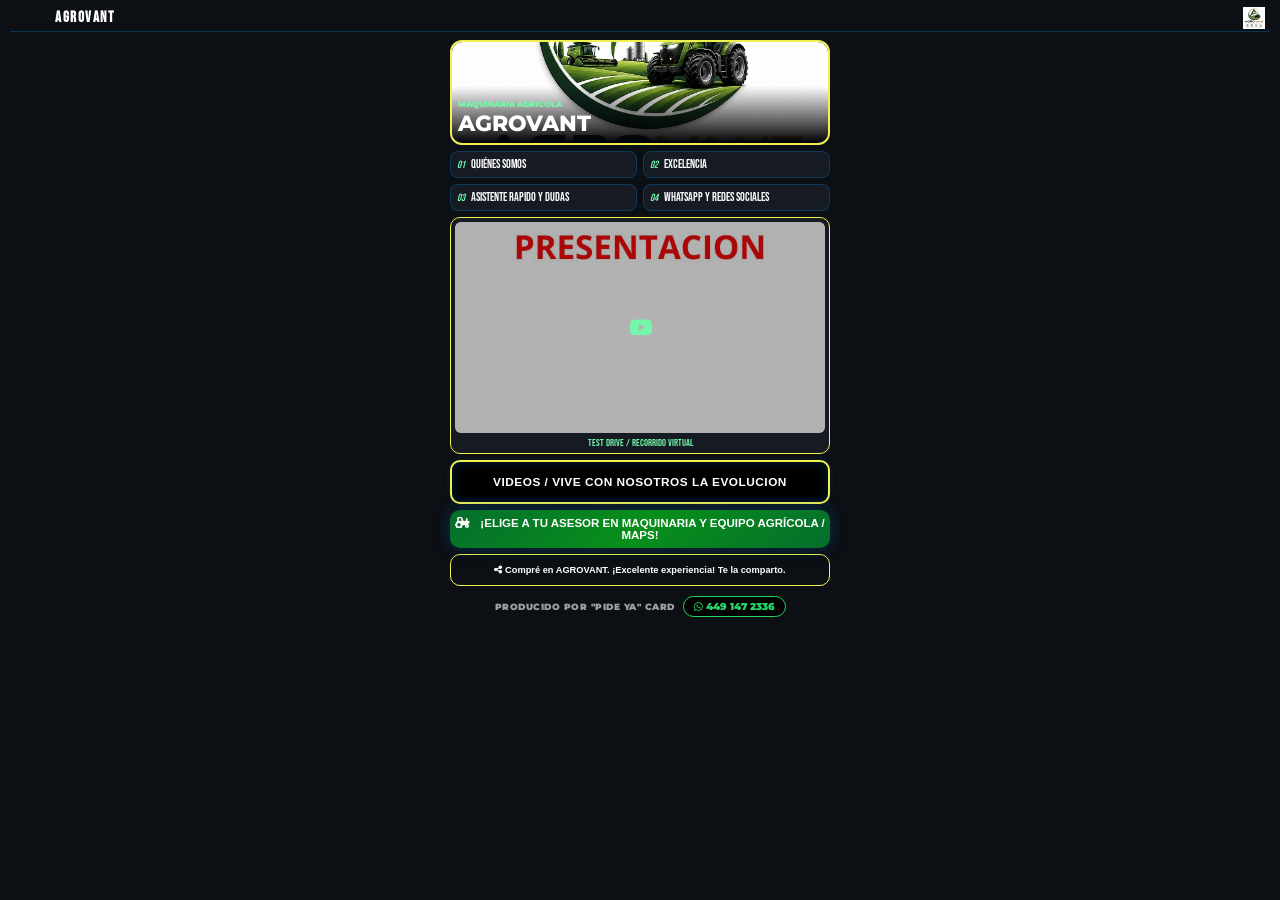
==== index.html @ 940082a9 "Add files via upload" ====
<!DOCTYPE html>
<html lang="es">
<head>
    <meta charset="utf-8" />
    <meta name="viewport" content="width=device-width,initial-scale=1,maximum-scale=1,user-scalable=0" />
    <link rel="icon" href="data:,">
    
    <!-- CONFIGURACIÓN DE OPEN GRAPH (OG SHARE) MEJORADA -->
    <meta property="og:type" content="website" />
    <meta property="og:url" content="https://demo-maquinaria.pideya.contact/" />
    <meta property="og:title" content="AGROVANT … potencia implacable para tu Produccion." />
    <meta property="og:description" content="Explora la experiencia AGROVANT. Potencia, durabilidad y tecnología para maquinaria pesada y excavadoras." />
    
    <!-- Ruta absoluta apuntando a la nueva imagen y dominio de Cloudflare -->
    <meta property="og:image" content="https://demo-maquinaria.pideya.contact/og_maquinaria.jpg" />
    <meta property="og:image:secure_url" content="https://demo-maquinaria.pideya.contact/og_maquinaria.jpg" />
    <meta property="og:image:type" content="image/jpeg" />
    <meta property="og:image:width" content="1200" />
    <meta property="og:image:height" content="630" />

    <title>AGROVANT | CONECTA CARD</title>
    
    <link rel="stylesheet" href="style.css" />
    <link rel="stylesheet" href="https://cdnjs.cloudflare.com/ajax/libs/font-awesome/6.4.2/css/all.min.css">
    <link href="https://fonts.googleapis.com/css2?family=Montserrat:wght@400;600;800;900&family=Bebas+Neue&family=Playfair+Display:ital,wght@0,700;1,700&display=swap" rel="stylesheet">
</head>
<body>
    
    <section id="portada-hub" class="main-hub">
        <header class="magazine-header">
            <div class="header-title-container">
                <h1 class="agency-name">AGROVANT</h1>
                <div class="download-track-container">
                    </div>
            </div>
            <img src="assets/brand/logo.png" alt="Logo BMW" class="agency-logo">
        </header>

        <div class="mosaic-grid">
            <div class="mosaic-item hero-block" onclick="openProfileZoom()">
                <img id="profile-pic-img" src="assets/hero/main-photo.jpg" alt="POWER CONSTRUCTION">
                <div class="hero-overlay">
                    <span class="edition-label">MAQUINARIA AGRICOLA</span>
                    <h2 class="hero-title">AGROVANT</h2>
                </div>
            </div>

            <div class="mosaic-item menu-block">
                <div class="magazine-menu-grid">
                    <button class="mag-btn" onclick="showAppContent('cat1')">
                        <span class="num">01</span> QUIÉNES SOMOS
                    </button>
                    <button class="mag-btn" onclick="showAppContent('cat2')">
                        <span class="num">02</span> EXCELENCIA
                    </button>
                    <button class="mag-btn" onclick="showAppContent('cat3')">
                        <span class="num">03</span> ASISTENTE RAPIDO Y DUDAS
                    </button>
                    <button class="mag-btn" onclick="showAppContent('cat4')">
                        <span class="num">04</span> WHATSAPP Y REDES SOCIALES
                    </button>
                </div>
            </div>

            <div class="mosaic-item video-block" onclick="openYouTubeVideo()">
                <div class="video-preview" id="yt-iframe-container">
                    <img src="assets/hero/video-thumb.jpg" alt="BMW Test Drive" id="yt-thumb-img">
                    <div class="yt-play-mini" id="yt-play-icon"><i class="fab fa-youtube"></i></div>
                </div>
                <span class="block-label">TEST DRIVE / RECORRIDO VIRTUAL</span>
            </div>

            <!-- BLOQUE DE EVOLUCIÓN COMPLETAMENTE REUBICADO ABAJO DEL VIDEO -->
            <div class="mosaic-item custom-actions-block">
                <button class="btn-custom-action btn-recommended-businesses" onclick="openBrandModal('modal-negocios')">
                    VIDEOS / VIVE CON NOSOTROS LA EVOLUCION
                </button>
            </div>

            <div class="mosaic-item lead-block">
                <button type="button" onclick="abrirCuestionario()" class="btn-shiny-gold shine-effect">
                    <i class="fas fa-tractor" style="margin-right: 8px;"></i> ¡ELIGE A TU ASESOR EN MAQUINARIA Y EQUIPO AGRÍCOLA / MAPS!
                </button>
            </div>

            <!-- MENÚ DE CONTACTO - SE GENERA DINÁMICAMENTE POR SCRIPT -->
            <div id="miMenuContacto" class="menu-oculto" onclick="cerrarMenu()">
                <div class="menu-contenido" onclick="event.stopPropagation()">
                    <div class="bloque-mapa-guia" style="text-align: center; padding: 5px 0 15px 0; width: 100%;">
                        <h3 style="font-size: 0.95rem; font-weight: bold; color: #fff; text-transform: uppercase; margin-bottom: 4px; font-family: 'Montserrat', sans-serif;">Contacta a tu Asesor Digital</h3>
                        <p style="font-size: 0.7rem; color: rgba(255,255,255,0.7); margin-bottom: 12px; font-family: 'Montserrat', sans-serif; padding: 0 10px;">Elige al asesor de tu preferencia para recibir atención inmediata / Da clic a su nombre.</p>
                        
                        <!-- CÓMO LLEGAR DIRECTO -->
                        <a id="boton-como-llegar-principal" 
                           href="https://maps.app.goo.gl/DhjuGyGnGQF74pzT9" 
                           target="_blank" 
                           class="btn-menu maps-btn" 
                           style="display: flex; align-items: center; justify-content: center; gap: 10px; width: 100%; padding: 12px; font-weight: bold; background-color: #f80101; color: white; border-radius: 8px; text-decoration: none; font-family: 'Montserrat', sans-serif; font-size: 0.85rem; box-shadow: 0 4px 12px rgba(0,0,0,0.3); border: 1px solid var(--brand-accent);"
                           onclick="playClick()">
                             <i class="fas fa-location-arrow"></i> CÓMO LLEGAR 
                        </a>
                    </div>

                    <!-- Contenedor inyectado por JS -->
                    <div id="contenedor-sucursales"></div>
                    
                    <!-- BOTÓN DE CIERRE FIJO -->
                    <button onclick="cerrarMenu()" class="btn-cerrar">Cerrar</button>
                </div>
            </div>

            <div class="mosaic-item share-block">
                <button class="btn-magazine-share" onclick="shareExperienceRobust()">
                    <i class="fas fa-share-alt"></i> Compré en AGROVANT. ¡Excelente experiencia! Te la comparto.
                </button>
            </div>
            
            <div class="mosaic-item custom-actions-block">
                <div class="credits-altpro-compact">
                    <span class="produced-by">PRODUCIDO POR "PIDE YA" CARD</span>
                    <a href="https://wa.me/524491472336" target="_blank" class="altpro-link">
                        <i class="fab fa-whatsapp"></i> 449 147 2336
                    </a>
                </div>
            </div>
        </div>
    </section>

    <div id="modal-negocios" class="overlay-modal brand-custom-modal" style="display: none;" onclick="closeBrandModal('modal-negocios')">
        <button class="btn-close-circular" onclick="closeBrandModal('modal-negocios')">×</button>
        <div class="network-scroll-box" onclick="event.stopPropagation()">
            <h3 class="network-modal-title"><i class="fas fa-tractor"></i> VIVE LA EVOLUCIÓN EN LA TECNIFICACIÓN AGRÍCOLA</h3>
            <p class="network-modal-subtitle">Descubre lo que nos hace diferentes</p>
            <div class="network-buttons-grid">
                <button class="btn-network-link" onclick="openNetworkCard('https://www.youtube.com/shorts/FwbBtcUpGAY')"><i class="fas fa-car-side"></i> EL PODER QUE TU MERECES</button>
                <button class="btn-network-link" onclick="openNetworkCard('https://www.youtube.com/shorts/fc2bsTRMNHc')"><i class="fas fa-charging-station"></i> TECNOLOGÍA E INNOVACIÓN</button>
                <button class="btn-network-link" onclick="openNetworkCard('https://www.youtube.com/shorts/JU0436u47wg')"><i class="fas fa-tags"></i> ESTE ES TU MOMENTO</button>
                <button class="btn-network-link" onclick="openNetworkCard('https://www.youtube.com/shorts/9zBeY1Ztyjo')"><i class="fas fa-wrench"></i> TODO LO QUE NECESITAS</button>
            </div>
        </div>
    </div>

    <main id="dynamic-content-layer" class="content-overlay" style="display: none;">
        <button class="btn-close-circular" onclick="closeAppContent()">×</button>
        <section class="tab-pane" id="cat1-pane" style="display: none;"><div id="grid-cat1" class="carousel-zigzag-grid"></div></section>
        <section class="tab-pane" id="cat2-pane" style="display: none;"><div id="grid-cat2" class="carousel-zigzag-grid"></div></section>
        
        <!-- APARTADO DE PREGUNTAS FRECUENTES (ADAPTADO A AGENCIA DE MAQUINARIA AGRÍCOLA) -->
        <section class="tab-pane" id="cat3-pane" style="display: none; padding: 20px; color: #fff; font-family: 'Montserrat', sans-serif;">
            <h2 class="pane-title" style="text-align: center; margin-bottom: 25px; font-weight: bold; letter-spacing: 1.5px;">PREGUNTAS FRECUENTES</h2>
            <div style="display: flex; flex-direction: column; gap: 15px; max-width: 600px; margin: 0 auto;">
                
                <div style="background: rgba(255,255,255,0.08); padding: 15px; border-radius: 8px; border-left: 4px solid var(--brand-accent, #c5a059);">
                    <h4 style="margin: 0 0 5px 0; font-size: 0.95rem; color: #fff; font-weight: 600;">¿Qué incluye la adquisición de maquinaria o implemento agrícola?</h4>
                    <p style="margin: 0; font-size: 0.8rem; color: rgba(255,255,255,0.8); line-height: 1.4;">Cada equipo incluye garantía en motor y transmisión, kit de filtros inicial, primera revisión técnica en parcela sin costo y manuales de operación especializados.</p>
                </div>

                <div style="background: rgba(255,255,255,0.08); padding: 15px; border-radius: 8px; border-left: 4px solid var(--brand-accent, #c5a059);">
                    <h4 style="margin: 0 0 5px 0; font-size: 0.95rem; color: #fff; font-weight: 600;">¿Dónde se realizan las entregas de los tractores y equipos?</h4>
                    <p style="margin: 0; font-size: 0.8rem; color: rgba(255,255,255,0.8); line-height: 1.4;">Las entregas se coordinan directamente en nuestro patio de distribución o mediante transporte especializado en su rancho o predio agrícola. Las coordenadas se confirman vía WhatsApp.</p>
                </div>

                <div style="background: rgba(255,255,255,0.08); padding: 15px; border-radius: 8px; border-left: 4px solid var(--brand-accent, #c5a059);">
                    <h4 style="margin: 0 0 5px 0; font-size: 0.95rem; color: #fff; font-weight: 600;">¿Cuál es la política de cancelación o devolución de apartado?</h4>
                    <p style="margin: 0; font-size: 0.8rem; color: rgba(255,255,255,0.8); line-height: 1.4;">Ofrecemos reembolso total del depósito de apartado si el plan de crédito agrícola no es autorizado o si se solicita la anulación con 48 horas de anticipación.</p>
                </div>

                <div style="background: rgba(255,255,255,0.08); padding: 15px; border-radius: 8px; border-left: 4px solid var(--brand-accent, #c5a059);">
                    <h4 style="margin: 0 0 5px 0; font-size: 0.95rem; color: #fff; font-weight: 600;">¿Cómo puedo apartar o financiar mi maquinaria agrícola?</h4>
                    <p style="margin: 0; font-size: 0.8rem; color: rgba(255,255,255,0.8); line-height: 1.4;">Puede asegurar su equipo con un depósito inicial mediante transferencia bancaria y liquidar o activar su esquema de crédito refaccionario o arrendamiento al momento de la entrega.</p>
                </div>

                <div style="background: rgba(255,255,255,0.08); padding: 15px; border-radius: 8px; border-left: 4px solid var(--brand-accent, #c5a059);">
                    <h4 style="margin: 0 0 5px 0; font-size: 0.95rem; color: #fff; font-weight: 600;">¿Cuentan con demostraciones físicas o revisión de equipos?</h4>
                    <p style="margin: 0; font-size: 0.8rem; color: rgba(255,255,255,0.8); line-height: 1.4;">¡Afirmativo! Agendamos citas personalizadas para inspección físico-mecánica y demostración de operación en campo con nuestros asesores especializados en el sector agro.</p>
                </div>

            </div>
        </section>

        <section class="tab-pane" id="cat4-pane" style="display: none;"> ....
            <h2 class="pane-title">CONTACTO</h2>
            <div class="contact-panel-robust">
                <p class="address-tag"><i class="fas fa-building"></i> ¡Síguenos en nuestras redes y canales oficiales!</p>
                <div class="social-vertical-stack">
                    <a id="link-whatsapp-direct" href="https://wa.me/5214491472336?text=Hi,%20I'm%20interested%20in%20booking%20a%20tour%20with%20Maya%20Blue%20Sailing." target="_blank" class="stack-btn" style="background-color: #25d366; color: #fff;"><i class="fab fa-whatsapp"></i> CHATEA POR WHATSAPP</a>
                    <a id="link-web-chirey" href="https://images.unsplash.com/photo-1460925895917-afdab827c52f?auto=format&fit=crop&w=1200&q=80" target="_blank" class="stack-btn fb-color" style="background-color: #002d62;"><i class="fas fa-globe"></i> SITIO WEB OFICIAL</a>
                    <a id="link-fb-chirey" href="https://www.facebook.com/?locale=es_LA" target="_blank" class="stack-btn fb-color"><i class="fab fa-facebook"></i> FACEBOOK OFICIAL</a>
                    <a id="link-ig-chirey" href="https://www.instagram.com/my_sing_studio/" target="_blank" class="stack-btn" style="background: linear-gradient(45deg, #f09433 0%, #e6683c 25%, #dc2743 50%, #cc2366 75%, #bc1888 100%); color: #fff;"><i class="fab fa-instagram"></i> INSTAGRAM</a>
                </div>
                <div class="qr-reubicado-container">
                    <h4 class="qr-section-heading">ESCANEA EL CÓDIGO QR</h4>
                    <img src="assets/hero/qr.png" alt="QR Local" class="qr-embedded-img">
                    <a href="assets/hero/qr.png" download="qr.png" class="btn-download-qr-integrated" onclick="playClickSound()">
                        <i class="fas fa-cloud-download-alt"></i> COMPARTIR QR
                    </a>
                </div>
            </div>
        </section>
    </main>

    <div id="lightbox" class="overlay-modal" style="display: none;" onclick="closeLightbox()">
        <button class="btn-close-circular" onclick="closeLightbox()">×</button>
        <div class="zoom-premium-content" onclick="event.stopPropagation()">
            <button class="btn-nav-lightbox btn-prev" onclick="changeLightboxImage(-1)"><i class="fas fa-chevron-left"></i></button>
            <div class="zoom-image-wrapper">
                <img id="lightbox-image" src="" alt="Zoom">
                <img src="assets/brand/logo.png" class="mini-logo-zoom-overlay">
            </div>
            <button class="btn-nav-lightbox btn-next" onclick="changeLightboxImage(1)"><i class="fas fa-chevron-right"></i></button>
        </div>
    </div>

    <div id="text-zoom-modal" class="overlay-modal" style="display: none;" onclick="closeTextZoom()">
        <div class="text-zoom-card" onclick="event.stopPropagation()">
            <button class="btn-close-circular" style="top:-20px; right:-20px;" onclick="closeTextZoom()">×</button>
            <div class="card-branding-header" style="display: flex; align-items: center;">
                <img src="assets/brand/logo.png" class="card-logo" style="width: 40px; margin-right: 10px;">
                <h3 id="text-zoom-title"></h3>
            </div>
            <hr class="gold-divider" style="border: 0; border-top: 1px solid var(--brand-accent); margin: 15px 0;">
            <div id="text-zoom-content" style="white-space: pre-line;"></div>
        </div>
    </div>

    <audio id="spot-intro" src="assets/sounds/spot-intro.mp3" preload="auto" loop></audio>
    <audio id="sndFxClick" src="assets/sounds/clic.mp3"></audio>
    
    <div id="video-lightbox-overlay" class="overlay-modal" style="display:none;" onclick="closeVideoLightbox()">
        <button class="btn-close-circular" onclick="closeVideoLightbox()">×</button>
        <div class="zoom-premium-content" onclick="event.stopPropagation()">
            <div class="zoom-image-wrapper" style="width: 90%; max-width: 600px;">
                <iframe id="video-lightbox-frame" style="width: 100%; aspect-ratio: 16/9; border: 3px solid var(--brand-accent); border-radius: 10px;" src="" allowfullscreen></iframe>
            </div>
        </div>
    </div>

    <script src="script.js"></script>
    <!-- MODAL DEL CUESTIONARIO INTELIGENTE (POTENCIA EXTERNA + CONTROL INTERNO) -->
<div id="cuestionario-modal" class="overlay-modal" style="display: none;" onclick="// Bloqueado click afuera para obligar a responder">
    <div class="cuestionario-card" onclick="event.stopPropagation()">
        
        <!-- Encabezado de Bienvenida -->
        <div id="cuestionario-header">
            <div class="card-branding-header" style="display: flex; align-items: center;">
                <img src="assets/brand/logo.png" class="card-logo" style="width: 40px; margin-right: 10px;">
                <h3 style="color: var(--brand-accent, #f80101); margin: 0; font-size: 1.2rem;">Asistente Personalizado</h3>
            </div>
            <p class="cuestionario-bienvenida">¡Bienvenido/a! Permítenos ayudarte a encontrar al especialista ideal para ti. Solo te tomará unos segundos responder unas breves preguntas.</p>
            <div class="progress-bar-container">
                <div id="cuestionario-progress" class="progress-bar" style="width: 10%;"></div>
            </div>
            <hr class="gold-divider" style="border: 0; border-top: 1px solid var(--brand-accent, #f80101); margin: 15px 0;">
        </div>

        <!-- Pasos Dinámicos del Cuestionario -->
        <div id="cuestionario-body">
            
            <!-- PASO 1: Datos Básicos -->
            <div class="cuestionario-paso" id="paso-1">
                <h4>PASO 1. Datos básicos del prospecto</h4>
                <p class="paso-desc">Estos datos permiten dar seguimiento oportuno.</p>
                <div class="form-group">
                    <label>Nombre completo *</label>
                    <input type="text" id="q-nombre" placeholder="Ej. Juan Pérez" required>
                </div>
                <div class="form-group">
                    <label>WhatsApp *</label>
                    <input type="tel" id="q-whatsapp" placeholder="Ej. 4491234567" required>
                </div>
                <div class="form-group">
                    <label>Correo electrónico (opcional)</label>
                    <input type="email" id="q-correo" placeholder="Ej. juan@correo.com">
                </div>
                <div class="form-group">
                    <label>¿Cómo prefieres que te contactemos?</label>
                    <div class="opciones-vertical">
                        <button type="button" class="btn-opcion-q" onclick="guardarDatoPaso(1, 'contacto', 'WhatsApp')">WhatsApp</button>
                        <button type="button" class="btn-opcion-q" onclick="guardarDatoPaso(1, 'contacto', 'Llamada')">Llamada</button>
                        <button type="button" class="btn-opcion-q" onclick="guardarDatoPaso(1, 'contacto', 'Correo')">Correo</button>
                    </div>
                </div>
            </div>

            <!-- PASO 2: Maquinaria o Equipo Agrícola de Interés -->
<div class="cuestionario-paso" id="paso-2" style="display:none;">
    <h4>PASO 2. ¿Qué tipo de maquinaria o implemento agrícola te interesa?</h4>
    <p class="paso-desc">Informa al asesor sobre el tipo de tractor, equipo o implemento requerido para tu campo.</p>
    <div class="opciones-grid">
        <button type="button" class="btn-opcion-q" onclick="guardarDatoPaso(2, 'modelo', 'Tractor Agrícola (Mediano / Alta Potencia)')">Tractor Agrícola</button>
        <button type="button" class="btn-opcion-q" onclick="guardarDatoPaso(2, 'modelo', 'Cosechadora / Trilladora')">Cosechadora / Trilladora</button>
        <button type="button" class="btn-opcion-q" onclick="guardarDatoPaso(2, 'modelo', 'Implemento de Preparación (Arado / Rastra / Subsoleador)')">Implemento de Preparación</button>
        <button type="button" class="btn-opcion-q" onclick="guardarDatoPaso(2, 'modelo', 'Sembradora / Fertilizadora')">Sembradora / Fertilizadora</button>
        <button type="button" class="btn-opcion-q" onclick="guardarDatoPaso(2, 'modelo', 'Aspersora / Equipo de Protección')">Aspersora / Protección de Cultivos</button>
        <button type="button" class="btn-opcion-q" onclick="guardarDatoPaso(2, 'modelo', 'Remolque / Tolva / Otro Implemento')">Remolque / Tolva / Otro</button>
    </div>
    <!-- Botones de navegación integrados -->
    <div class="cuestionario-footer" style="margin-top: 20px; display: flex; justify-content: space-between;">
        <button type="button" class="btn-q-nav" onclick="cambiarPasoCuestionario(-1)">Anterior</button>
        <button type="button" class="btn-q-nav" onclick="cambiarPasoCuestionario(1)">Siguiente</button>
    </div>
</div>

            <!-- PASO 3: Tipo de Aplicación o Labores en el Campo -->
<div class="cuestionario-paso" id="paso-3" style="display:none;">
    <h4>PASO 3. ¿Qué tipo de aplicación o labores principales realizarás en tu predio?</h4>
    <p class="paso-desc">Perfilado inicial de la operación y exigencia de trabajo en el terreno agrícola.</p>
    <div class="opciones-grid">
        <button type="button" class="btn-opcion-q" onclick="guardarDatoPaso(3, 'tipo', 'Preparación de Suelo / Barbecho / Rastra')">Preparación de Suelo</button>
        <button type="button" class="btn-opcion-q" onclick="guardarDatoPaso(3, 'tipo', 'Siembra de Alta Precisión y Fertilización')">Siembra y Fertilización</button>
        <button type="button" class="btn-opcion-q" onclick="guardarDatoPaso(3, 'tipo', 'Cosecha Extensiva de Granos / Trilla')">Cosecha Extensiva / Trilla</button>
        <button type="button" class="btn-opcion-q" onclick="guardarDatoPaso(3, 'tipo', 'Control de Plagas / Aspersión y Tratamiento')">Aspersión y Protección</button>
        <button type="button" class="btn-opcion-q" onclick="guardarDatoPaso(3, 'tipo', 'Manejo de Forrajes / Ensilaje / Fardos')">Manejo de Forrajes / Fardos</button>
        <button type="button" class="btn-opcion-q" onclick="guardarDatoPaso(3, 'tipo', 'Labores Generales en Rancho / Ganadería')">Labores Generales / Ganadería</button>
        <button type="button" class="btn-opcion-q" onclick="guardarDatoPaso(3, 'tipo', 'Nivelación de Terreno / Obras Hidroagrícolas')">Nivelación / Obras Hidroagrícolas</button>
        <button type="button" class="btn-opcion-q" onclick="guardarDatoPaso(3, 'tipo', 'Otro / Proyecto Agrícola Especializado')">Otro / Proyecto Especializado</button>
    </div>
    <div class="cuestionario-footer" style="margin-top: 20px; display: flex; justify-content: space-between;">
        <button type="button" class="btn-q-nav" onclick="cambiarPasoCuestionario(-1)">Anterior</button>
        <button type="button" class="btn-q-nav" onclick="cambiarPasoCuestionario(1)">Siguiente</button>
    </div>
</div>

            <!-- PASO 4: Régimen de Operación y Temporada de Trabajo -->
<div class="cuestionario-paso" id="paso-4" style="display:none;">
    <h4>PASO 4. ¿Cuál será el régimen de operación o temporada de trabajo en el campo?</h4>
    <p class="paso-desc">Segmentación de la exigencia operativa, ciclos de cultivo y desgaste del equipo.</p>
    <div class="opciones-grid">
        <button type="button" class="btn-opcion-q" onclick="guardarDatoPaso(4, 'uso', 'Operación Intensiva por Temporada de Cosecha / Zafra')">Intensiva (Temporada Cosecha / Zafra)</button>
        <button type="button" class="btn-opcion-q" onclick="guardarDatoPaso(4, 'uso', 'Trabajo Diario Continuo (Ciclos de Siembra y Preparación)')">Diario Continuo (Ciclos de Siembra)</button>
        <button type="button" class="btn-opcion-q" onclick="guardarDatoPaso(4, 'uso', 'Uso Estacional / Periodos Específicos del Año')">Uso Estacional (Periodos Específicos)</button>
        <button type="button" class="btn-opcion-q" onclick="guardarDatoPaso(4, 'uso', 'Renta / Arrendamiento Temporal para Proyecto Agrícola')">Renta / Proyecto Temporal</button>
        <button type="button" class="btn-opcion-q" onclick="guardarDatoPaso(4, 'uso', 'Uso Intermitente / Mantenimiento General de Rancho')">Uso Intermitente / Rancho</button>
        <button type="button" class="btn-opcion-q" onclick="guardarDatoPaso(4, 'uso', 'Flotilla para Productor Grande / Agroindustria')">Flotilla / Agroindustria</button>
    </div>
    <div class="cuestionario-footer" style="margin-top: 20px; display: flex; justify-content: space-between;">
        <button type="button" class="btn-q-nav" onclick="cambiarPasoCuestionario(-1)">Anterior</button>
        <button type="button" class="btn-q-nav" onclick="cambiarPasoCuestionario(1)">Siguiente</button>
    </div>
</div>

            <!-- PASO 5: Temporalidad -->
<div class="cuestionario-paso" id="paso-5" style="display:none;">
    <h4>PASO 5. ¿Cuándo planeas comprar?</h4>
    <p class="paso-desc">Esta métrica de urgencia es oro para la gerencia.</p>
    <div class="opciones-vertical">
        <button type="button" class="btn-opcion-q" onclick="guardarDatoPaso(5, 'tiempo', 'Esta semana'); guardarDatoPaso(5, 'prioridad', 'verde')">Esta semana</button>
        <button type="button" class="btn-opcion-q" onclick="guardarDatoPaso(5, 'tiempo', 'Este mes'); guardarDatoPaso(5, 'prioridad', 'verde')">Este mes</button>
        <button type="button" class="btn-opcion-q" onclick="guardarDatoPaso(5, 'tiempo', 'Dentro de 3 meses'); guardarDatoPaso(5, 'prioridad', 'amarillo')">Dentro de 3 meses</button>
        <button type="button" class="btn-opcion-q" onclick="guardarDatoPaso(5, 'tiempo', 'Dentro de 6 meses'); guardarDatoPaso(5, 'prioridad', 'rojo')">Dentro de 6 meses</button>
        <button type="button" class="btn-opcion-q" onclick="guardarDatoPaso(5, 'tiempo', 'Solo estoy investigando'); guardarDatoPaso(5, 'prioridad', 'rojo')">Solo estoy investigando</button>
    </div>
    <!-- Botones de navegación integrados -->
    <div class="cuestionario-footer" style="margin-top: 20px; display: flex; justify-content: space-between;">
        <button type="button" class="btn-q-nav" onclick="cambiarPasoCuestionario(-1)">Anterior</button>
        <button type="button" class="btn-q-nav" onclick="cambiarPasoCuestionario(1)">Siguiente</button>
    </div>
</div>

            <!-- PASO 6: Método de adquisición y financiamiento -->
<div class="cuestionario-paso" id="paso-6" style="display:none;">
    <h4>PASO 6. ¿Qué esquema financiero o de adquisición requieres?</h4>
    <p class="paso-desc">Perfilado del esquema corporativo y financiero para la inversión.</p>
    <div class="opciones-vertical">
        <button type="button" class="btn-opcion-q" onclick="guardarDatoPaso(6, 'metodo', 'Crédito Refaccionario / Bancario')">Crédito Bancario / Refaccionario</button>
        <button type="button" class="btn-opcion-q" onclick="guardarDatoPaso(6, 'metodo', 'Arrendamiento Puro / Leasing (Deducible)')">Arrendamiento Puro (Leasing)</button>
        <button type="button" class="btn-opcion-q" onclick="guardarDatoPaso(6, 'metodo', 'Arrendamiento Financiero')">Arrendamiento Financiero</button>
        <button type="button" class="btn-opcion-q" onclick="guardarDatoPaso(6, 'metodo', 'Pago de Contado / Recursos Propios')">Contado / Recursos Propios</button>
        <button type="button" class="btn-opcion-q" onclick="guardarDatoPaso(6, 'metodo', 'Requiere Asesoría Financiera / Corridas')">Requiere Asesoría y Corridas</button>
    </div>
    <!-- Botones de navegación integrados -->
    <div class="cuestionario-footer" style="margin-top: 20px; display: flex; justify-content: space-between;">
        <button type="button" class="btn-q-nav" onclick="cambiarPasoCuestionario(-1)">Anterior</button>
        <button type="button" class="btn-q-nav" onclick="cambiarPasoCuestionario(1)">Siguiente</button>
    </div>
</div>

            <!-- PASO 7: Presupuesto o Rango de Inversión en Maquinaria -->
<div class="cuestionario-paso" id="paso-7" style="display:none;">
    <h4>PASO 7. ¿Cuál es tu rango de inversión aproximado por equipo o maquinaria?</h4>
    <p class="paso-desc">Clasificación del capital o capacidad de enganche/inversión (MXN).</p>
    <div class="opciones-vertical">
        <button type="button" class="btn-opcion-q" onclick="guardarDatoPaso(7, 'presupuesto', 'Menos de $500K MXN (Implementos / Sembradoras / Aspersoras)')">Menos de $500K MXN (Implementos / Aspersoras)</button>
        <button type="button" class="btn-opcion-q" onclick="guardarDatoPaso(7, 'presupuesto', '$500K a $1.5 MDP (Tractores Medianos / Utilitarios)')">$500K a $1.5 MDP (Tractores Medianos)</button>
        <button type="button" class="btn-opcion-q" onclick="guardarDatoPaso(7, 'presupuesto', '$1.5 a $3.5 MDP (Tractores de Alta Potencia / Equipos)')">$1.5 a $3.5 MDP (Tractores Alta Potencia)</button>
        <button type="button" class="btn-opcion-q" onclick="guardarDatoPaso(7, 'presupuesto', 'Más de $3.5 MDP (Cosechadoras / Trilladoras / Alta Gama)')">Más de $3.5 MDP (Cosechadoras / Trilladoras)</button>
        <button type="button" class="btn-opcion-q" onclick="guardarDatoPaso(7, 'presupuesto', 'Cotización por Paquete de Rancho / Agroflotilla')">Paquete de Rancho / Agroflotilla</button>
    </div>
    <!-- Botones de navegación integrados -->
    <div class="cuestionario-footer" style="margin-top: 20px; display: flex; justify-content: space-between;">
        <button type="button" class="btn-q-nav" onclick="cambiarPasoCuestionario(-1)">Anterior</button>
        <button type="button" class="btn-q-nav" onclick="cambiarPasoCuestionario(1)">Siguiente</button>
    </div>
</div>

            <!-- PASO 8: Promoción o incentivo comercial de interés -->
<div class="cuestionario-paso" id="paso-8" style="display:none;">
    <h4>PASO 8. ¿Qué incentivo comercial o programa te interesa aplicar?</h4>
    <p class="paso-desc">Mide directamente la efectividad de las campañas y bonos vigentes para maquinaria y paquetes agrícolas.</p>
    <div class="opciones-vertical">
        <button type="button" class="btn-opcion-q" onclick="guardarDatoPaso(8, 'promocion', 'Paquete de Rancho / Descuento por Volumen de Equipos')">Paquete de Rancho / Descuento por Volumen</button>
        <button type="button" class="btn-opcion-q" onclick="guardarDatoPaso(8, 'promocion', 'Tasa Preferencial / Financiamiento Especial para Campo')">Tasa Preferencial / Crédito Agrícola</button>
        <button type="button" class="btn-opcion-q" onclick="guardarDatoPaso(8, 'promocion', 'Kit de Mantenimiento Preventivo / Filtros Gratis para Tractor')">Kit de Mantenimiento / Filtros Gratis</button>
        <button type="button" class="btn-opcion-q" onclick="guardarDatoPaso(8, 'promocion', 'Garantía extendida en Motor y Transmisión Agrícola')">Garantía Extendida Motor / Transmisión</button>
        <button type="button" class="btn-opcion-q" onclick="guardarDatoPaso(8, 'promocion', 'Demo / Prueba de Maquinaria en Parcela o Rancho')">Demo / Prueba en Parcela</button>
        <button type="button" class="btn-opcion-q" onclick="guardarDatoPaso(8, 'promocion', 'Ninguno / Cotización Estándar')">Ninguno / Cotización Estándar</button>
    </div>
    <!-- Botones de navegación integrados -->
    <div class="cuestionario-footer" style="margin-top: 20px; display: flex; justify-content: space-between;">
        <button type="button" class="btn-q-nav" onclick="cambiarPasoCuestionario(-1)">Anterior</button>
        <button type="button" class="btn-q-nav" onclick="cambiarPasoCuestionario(1)">Siguiente</button>
    </div>
</div>

            <!-- PASO 9: Canal de origen y Auditoría ROI -->
<div class="cuestionario-paso" id="paso-9" style="display:none;">
    <h4>PASO 9. ¿Cómo conociste nuestra DISTRIBUIDORA DE MAQUINARIA AGRÍCOLA?</h4>
    <p class="paso-desc">Auditoría pura de Retorno de Inversión (ROI) para proyectos del campo y agroindustria.</p>
    <div class="opciones-grid">
        <button type="button" class="btn-opcion-q" onclick="guardarDatoPaso(9, 'origen', 'Mi asesor comercial')">Mi asesor comercial</button>
        <button type="button" class="btn-opcion-q" onclick="guardarDatoPaso(9, 'origen', 'Recomendación / Colega Productor')">Recomendación / Colega</button>
        <button type="button" class="btn-opcion-q" onclick="guardarDatoPaso(9, 'origen', 'Facebook / Redes Sociales')">Facebook / Redes Sociales</button>
        <button type="button" class="btn-opcion-q" onclick="guardarDatoPaso(9, 'origen', 'Expo / Feria Agrícola o Ganadera')">Expo / Feria Agrícola</button>
        <button type="button" class="btn-opcion-q" onclick="guardarDatoPaso(9, 'origen', 'WhatsApp / Mensajería')">WhatsApp / Mensajería</button>
        <button type="button" class="btn-opcion-q" onclick="guardarDatoPaso(9, 'origen', 'Búsqueda en Google')">Búsqueda en Google</button>
        <button type="button" class="btn-opcion-q" onclick="guardarDatoPaso(9, 'origen', 'Sitio Web Oficial')">Sitio Web Oficial</button>
        <button type="button" class="btn-opcion-q" onclick="guardarDatoPaso(9, 'origen', 'Código QR / Rancho o Distribuidora')">Código QR / Rancho</button>
        <button type="button" class="btn-opcion-q" onclick="guardarDatoPaso(9, 'origen', 'Otro medio')">Otro medio</button>
    </div>
    
    <div class="cuestionario-footer" style="margin-top: 20px; display: flex; justify-content: space-between;">
        <button type="button" id="btn-q-prev" class="btn-q-nav" onclick="cambiarPasoCuestionario(-1)">Anterior</button>
        <button type="button" id="btn-q-next" class="btn-q-nav" onclick="cambiarPasoCuestionario(1)">Siguiente</button>
    </div>
</div>

<div class="cuestionario-paso" id="paso-10" style="display:none;">
    <h4>PASO 10. Selecciona a tu asesor</h4>
    <div style="margin-top: 20px; padding: 15px; border-top: 2px solid #f80101;">
        <p>Para brindarte una atención personalizada, elige a tu asesor de confianza:</p>
        <select id="asesor-selector" style="width: 100%; padding: 10px; margin-top: 10px;">
            <option value="ASESOR 1">ASESOR 1</option>
            <option value="ASESOR 2">ASESOR 2</option>
            <option value="ASESOR 3">ASESOR 3</option>
            <option value="ASESOR 4">ASESOR 4</option>
            <option value="ASESOR 5">ASESOR 5</option>
            <option value="ASESOR 6">ASESOR 6</option>
        </select>
    </div>
    <div style="margin-top: 20px;">
        <button style="width: 100%; padding: 15px; background-color: #f80101; color: white; border: none; cursor: pointer;" onclick="finalizarCuestionarioYMostrarAsesores()">FINALIZAR Y ENVIAR</button>
    </div>
    <div class="cuestionario-footer" style="margin-top: 20px;">
        <button id="btn-q-prev" class="btn-q-nav" onclick="cambiarPasoCuestionario(-1)">Anterior</button>
    </div>
</div>
---- style.css ----
:root {
    --brand-accent: #eff14f; /* Azul BMW Oficial Corporativo */
    --brand-secondary: #74f5aa; /* Celeste M de Altas Prestaciones */
    --bg-premium: #0c0f14; /* Gris Oxford muy Oscuro/Negro Deportivo */
    --gold-gradient: linear-gradient(135deg, #056e2d 0%, #088f1a 50%, #056e2d 100%); /* Gradiente Corporativo BMW M */
    --bg-card-dark: #161a22; /* Tarjetas esmeriladas */
    --mar-claro: #009cde;
    --cielo-profundo: #0c0f14;
}

* { box-sizing: border-box; margin: 0; padding: 0; -webkit-tap-highlight-color: transparent; }
body { background-color: var(--bg-premium); font-family: 'Montserrat', sans-serif; color: #fff; overflow: hidden; width: 100vw; height: 100vh; user-select: none; }

.audio-toggle { position: fixed; top: 10px; left: 10px; z-index: 7500; background: rgba(0,0,0,0.8); border: 1px solid var(--brand-accent); color: var(--brand-secondary); width: 35px; height: 35px; border-radius: 50%; display: flex; align-items: center; justify-content: center; }

.main-hub { height: 100vh; padding: 5px 10px; display: flex; flex-direction: column; align-items: center; overflow: hidden; justify-content: flex-start; gap: 4px; }

.magazine-header { width: 100%; display: flex; justify-content: space-between; align-items: center; padding: 2px 5px 2px 45px; border-bottom: 1px solid rgba(0,102,178,0.4); margin-bottom: 4px; }
.header-title-container { display: flex; flex-direction: column; gap: 1px; }
.agency-name { font-family: 'Bebas Neue'; font-size: 0.95rem; color: #fff; letter-spacing: 1.5px; }
.agency-logo { width: 22px; }

.download-track-container { display: flex; flex-direction: column; gap: 1px; margin-top: 1px; }
.download-text { font-size: 0.48rem; color: #ffffff; font-weight: 600; text-transform: uppercase; letter-spacing: 0.5px; }
.btn-download-audio { display: inline-flex; align-items: center; justify-content: center; gap: 4px; background: transparent; border: 1px solid var(--brand-secondary); color: var(--brand-secondary); padding: 2px 6px; border-radius: 5px; font-size: 0.5rem; font-weight: 800; text-decoration: none; width: fit-content; transition: background 0.2s ease; }
.btn-download-audio:active { background: rgba(0, 156, 222, 0.2); }

.mosaic-grid { display: grid; grid-template-columns: 1.2fr 0.8fr; gap: 6px; width: 100%; max-width: 380px; }
.hero-block { grid-column: 1 / -1; height: 105px; position: relative; border-radius: 12px; overflow: hidden; cursor: pointer; border: 2px solid var(--brand-accent); } 
.hero-block img { width: 100%; height: 100%; object-fit: cover; }
.hero-overlay { position: absolute; bottom: 0; left: 0; width: 100%; background: linear-gradient(transparent, #000); padding: 6px; }
.edition-label { font-size: 0.52rem; color: var(--brand-secondary); font-weight: 900; }
.hero-title { font-family: 'Montserrat', sans-serif !important; font-weight: 800 !important; font-size: 1.35rem; line-height: 1.2; font-style: normal; }

.menu-block { grid-column: 1 / -1; }
.magazine-menu-grid { display: grid; grid-template-columns: 1fr 1fr; gap: 6px; }
.mag-btn { background: var(--bg-card-dark); border: 1px solid rgba(0, 102, 178, 0.4); color: #fff; padding: 6px; border-radius: 8px; text-align: left; font-family: 'Bebas Neue'; font-size: 0.72rem; display: flex; align-items: center; gap: 6px; cursor: pointer; backdrop-filter: blur(10px); }
.mag-btn .num { color: var(--brand-secondary); font-style: italic; font-size: 0.65rem; }

.video-block { grid-column: 1 / -1; background: var(--bg-card-dark); border-radius: 10px; padding: 4px; display: flex; flex-direction: column; gap: 4px; border: 1px solid var(--brand-accent); cursor: pointer; backdrop-filter: blur(10px); }
.video-preview { position: relative; flex: 1; border-radius: 6px; overflow: hidden; height: 100%; }
.video-preview img, .video-preview iframe { width: 100%; height: 100%; object-fit: cover; border: none; }
.yt-play-mini { position: absolute; inset: 0; display: flex; align-items: center; justify-content: center; background: rgba(0,0,0,0.3); color: var(--brand-secondary); font-size: 1.3rem; }
.block-label { font-family: 'Bebas Neue'; font-size: 0.6rem; text-align: center; color: var(--brand-secondary); }

.lead-block { grid-column: 1 / -1; }
.btn-shiny-gold { width: 100%; height: 38px; border-radius: 10px; border: none; background: var(--gold-gradient); color: #fff; font-weight: 900; font-size: 0.72rem; position: relative; overflow: hidden; cursor: pointer; box-shadow: 0 0 15px rgba(0, 102, 178, 0.4); }

.share-block { grid-column: 1 / -1; }
.btn-magazine-share { width: 100%; height: 32px; background: transparent; border: 1px solid var(--brand-accent); color: #fff; border-radius: 10px; font-weight: 800; font-size: 0.58rem; cursor: pointer; }

.custom-actions-block { grid-column: 1 / -1; display: flex; flex-direction: column; gap: 5px; width: 100%; max-width: 380px; }

.btn-custom-action { width: 100%; height: 44px; background: #000; border-radius: 10px; font-weight: 900; font-size: 0.74rem; text-transform: uppercase; display: flex; align-items: center; justify-content: center; gap: 6px; cursor: pointer; letter-spacing: 0.5px; }
.btn-recommended-businesses { border: 2px solid var(--brand-accent); color: #fff; box-shadow: inset 0 0 12px rgba(0, 102, 178, 0.3), 0 0 8px rgba(0, 102, 178, 0.15); }

.credits-altpro-compact { margin-top: 4px; padding: 0; display: flex !important; flex-direction: row !important; align-items: center !important; justify-content: center !important; gap: 8px; width: 100%; }
.produced-by { font-size: 0.58rem; font-weight: 900; color: rgba(255,255,255,0.6); text-transform: uppercase; letter-spacing: 0.5px; }
.altpro-link { background: #000; border: 1px solid #25D366; color: #25D366; padding: 4px 10px; border-radius: 20px; font-weight: 900; text-decoration: none; display: inline-flex !important; align-items: center; gap: 4px; font-size: 0.6rem; }

.contact-panel-robust { display: flex; flex-direction: column; align-items: center; width: 100%; max-width: 320px; gap: 8px; margin: 0 auto; }
.address-tag { font-size: 0.65rem; text-align: center; color: rgba(255,255,255,0.8); line-height: 1.3; font-weight: 600; width: 100%; border-bottom: 1px dashed rgba(255,255,255,0.1); padding-bottom: 4px; }

.qr-reubicado-container { width: 100%; background: var(--bg-card-dark); border: 1px dashed var(--brand-accent); border-radius: 12px; padding: 10px; display: flex; flex-direction: column; align-items: center; gap: 8px; margin-top: 8px; }
.qr-section-heading { font-family: 'Bebas Neue'; font-size: 0.95rem; color: var(--brand-secondary); letter-spacing: 1px; text-transform: uppercase; }
.qr-embedded-img { width: 100px; height: 100px; display: block; border-radius: 6px; background: #fff; padding: 4px; object-fit: contain; }
.btn-download-qr-integrated { width: 100%; height: 32px; text-decoration: none; background: var(--gold-gradient); color: #ffffff; border: none; border-radius: 6px; font-size: 0.6rem; font-weight: 900; display: inline-flex; align-items: center; justify-content: center; gap: 4px; text-transform: uppercase; letter-spacing: 0.5px; transition: opacity 0.2s; }

.content-overlay { position: fixed; inset: 0; background: rgba(12, 15, 20, 0.98); z-index: 5000; padding: 60px 10px 10px; overflow-y: auto; display: flex; flex-direction: column; align-items: center; }

.carousel-zigzag-grid { display: flex; overflow-x: auto; gap: 15px; padding: 20px; scroll-snap-type: x mandatory; width: 100%; }
.carousel-zigzag-grid img { width: 250px; height: 180px; object-fit: cover; border-radius: 15px; scroll-snap-align: center; border: 2px solid var(--brand-accent); cursor: pointer; }
.overlay-modal { position: fixed; inset: 0; background: rgba(0,0,0,0.98); z-index: 10001; display: flex; align-items: center; justify-content: center; }
.zoom-premium-content { position: relative; width: 100vw; height: 100vh; display: flex; align-items: center; justify-content: center; }
.zoom-image-wrapper { position: relative; display: inline-flex; align-items: center; justify-content: center; max-width: 90%; }
#lightbox-image { max-height: 80vh; border: 3px solid var(--brand-accent); border-radius: 10px; }
.mini-logo-zoom-overlay { position: absolute; top: 15px; right: 15px; width: 45px; pointer-events: none; filter: drop-shadow(0 0 5px rgba(0,0,0,0.5)); }
.btn-nav-lightbox { position: absolute; top: 50%; background: rgba(255,255,255,0.2); border: none; color: white; padding: 15px; border-radius: 50%; cursor: pointer; z-index: 10002; font-size: 1.5rem; display: none; }
.btn-prev { left: 10px; }
.btn-next { right: 10px; }
.btn-close-circular { position: absolute; top: 15px; right: 15px; background: var(--brand-accent); color: #fff; width: 40px; height: 40px; border-radius: 50%; border: 3px solid #fff; z-index: 10003; display: flex; align-items: center; justify-content: center; font-size: 1.2rem; font-weight: bold; cursor: pointer; }

.text-zoom-card { background: #0d8836; color: #fffdfd; padding: 25px; border-radius: 15px; border: 5px solid var(--brand-accent); width: 85%; max-width: 400px; position: relative; }
.card-branding-header { display: flex; align-items: center; margin-bottom: 5px; }
#text-zoom-title { font-family: 'Bebas Neue'; font-size: 1.5rem; letter-spacing: 1px; color: var(--brand-accent); }
.gold-divider { border: 1px solid var(--brand-accent); margin: 15px 0; opacity: 0.5; }
#text-zoom-content { font-size: 0.95rem; line-height: 1.5; text-align: justify; white-space: pre-line; }

.shine-effect::after { content: ''; position: absolute; top: -50%; left: -100%; width: 50%; height: 200%; background: rgba(255,255,255,0.3); transform: rotate(30deg); animation: shine 3s infinite; }
@keyframes shine { 0% { left: -100%; } 20% { left: 150%; } 100% { left: 150%; } }

.social-vertical-stack { display: flex; flex-direction: column; gap: 10px; width: 100%; max-width: 300px; margin-top: 5px; }
.stack-btn { padding: 12px; border-radius: 12px; font-weight: 900; text-decoration: none; text-align: center; display: flex; align-items: center; justify-content: center; gap: 10px; font-size: 0.8rem; }
.fb-color { background: #1877F2; color: #fff; }
.maps-color { background: #fff; color: #000; border: 2px solid var(--brand-accent); }
.btn-close-circular { position: absolute; top: 15px; right: 15px; background: var(--brand-accent); color: #fff; width: 40px; height: 40px; border-radius: 50%; border: 3px solid #fff; z-index: 10000; display: flex; align-items: center; justify-content: center; font-size: 1.2rem; font-weight: bold; cursor: pointer; }

.network-scroll-box { width: 92%; max-width: 400px; background: var(--bg-card-dark); border: 2px solid var(--brand-accent); border-radius: 20px; padding: 25px 20px; max-height: 80vh; overflow-y: auto; text-align: center; backdrop-filter: blur(15px); }
.network-modal-title { font-family: 'Bebas Neue'; font-size: 1.6rem; color: #fff; letter-spacing: 1px; margin-bottom: 4px; }
.network-modal-subtitle { font-size: 0.65rem; color: rgba(255,255,255,0.6); text-transform: uppercase; margin-bottom: 20px; font-weight: 600; }
.network-buttons-grid { display: grid; grid-template-columns: 1fr; gap: 10px; width: 100%; }
.btn-network-link { width: 100%; height: 46px; background: rgba(0,0,0,0.4); border: 1px solid rgba(0,102,178,0.3); border-radius: 10px; color: #fff; font-size: 0.75rem; font-weight: 800; display: inline-flex; align-items: center; justify-content: center; gap: 10px; cursor: pointer; transition: all 0.2s ease; text-transform: uppercase; }

.menu-oculto {
    display: none; 
    position: fixed; 
    top: 0; 
    left: 0; 
    width: 100%; 
    height: 100%; 
    background: rgba(12, 15, 20, 0.95); 
    z-index: 9999; 
    flex-direction: column; 
    align-items: center; 
    justify-content: center;
}

.menu-contenido {
    display: flex; 
    flex-direction: column; 
    gap: 8px; 
    width: 90%; 
    max-width: 320px;
    max-height: 85vh;
    overflow-y: auto;
    padding: 10px;
}

.sucursal-accordion-btn {
    width: 100%;
    background: var(--bg-card-dark);
    color: #fff;
    padding: 8px 12px;
    font-family: 'Montserrat', sans-serif;
    font-weight: bold;
    font-size: 0.78rem;
    border: 1px solid var(--brand-accent);
    border-radius: 6px;
    text-align: left;
    cursor: pointer;
    display: flex;
    justify-content: flex-start;
    align-items: center;
    gap: 10px;
}

/* Estilos para el contenedor e imagen miniatura de los asesores */
.wrapper-miniatura-asesor {
    width: 36px;
    height: 36px;
    border-radius: 50%;
    overflow: hidden;
    border: 2px solid var(--brand-secondary);
    flex-shrink: 0;
    box-shadow: 0 0 6px rgba(0, 156, 222, 0.4);
    cursor: pointer;
    transition: transform 0.2s ease;
}
.wrapper-miniatura-asesor:active {
    transform: scale(0.9);
}
.img-miniatura-asesor {
    width: 100%;
    height: 100%;
    object-fit: cover;
}
.texto-accordion-asesor {
    flex-grow: 1;
    text-transform: uppercase;
}
.icono-accordion-flecha {
    margin-left: auto;
    font-size: 0.7rem;
    color: rgba(255,255,255,0.5);
}

.sucursal-panel-content {
    display: none;
    flex-direction: column;
    gap: 8px;
    padding: 10px;
    background: rgba(0, 102, 178, 0.08);
    border-left: 2px solid var(--brand-secondary);
    margin-bottom: 5px;
    border-radius: 0 0 6px 6px;
}

.btn-menu {
    padding: 10px; 
    text-align: center; 
    border-radius: 5px; 
    text-decoration: none; 
    font-weight: bold; 
    color: white; 
    font-family: 'Montserrat', sans-serif;
    font-size: 0.75rem;
    display: block;
}
.whatsapp { background-color: #25d366; }
.maps-btn { background-color: #0066b2; }
.btn-cerrar { margin-top: 15px; padding: 12px; background: #222; color: white; border: none; border-radius: 5px; cursor: pointer; font-weight: bold; }

.quad-row-grid {
    display: grid;
    grid-template-columns: 1fr 1fr; 
    gap: 10px; 
    width: 100%;
}

.polaroid-item {
    width: 100%;
    height: 120px; 
    overflow: hidden;
    cursor: pointer;
}

.polaroid-item img {
    width: 100%;
    height: 100%;
    object-fit: cover; 
    border-radius: 8px;
}

.gallery-title-white {
    width: 100% !important;
    text-align: center !important;
    margin-bottom: 10px !important;
    font-weight: bold;
}

.btn-details-gold {
    display: flex !important;
    align-items: center !important;
    justify-content: center !important;
    width: 90% !important;
    height: 42px !important;
    margin: 15px auto 0 auto !important;
    background: transparent !important;
    border: 1px solid var(--brand-secondary) !important;
    color: var(--brand-secondary) !important;
    font-family: 'Bebas Neue', sans-serif !important;
    font-size: 0.9rem !important;
    letter-spacing: 1.5px !important;
    text-transform: uppercase !important;
    border-radius: 6px !important;
    cursor: pointer !important;
    transition: all 0.3s ease !important;
}

[id^="grid-cat"] {
    display: flex !important;
    flex-direction: column !important;
    align-items: center !important;
    width: 100% !important;
    max-width: 380px !important; 
    margin: 0 auto !important;
    padding: 10px 0 !important;
}

/* Clases añadidas para robustecer la visualización de la información extra en Contacto */
.bloque-adicional-contacto {
    width: 100%;
    padding: 10px;
    background: rgba(255,255,255,0.03);
    border: 1px solid rgba(0, 102, 178, 0.2);
    border-radius: 8px;
    margin-top: 5px;
}
.linea-contacto-directa {
    display: flex;
    align-items: center;
    gap: 10px;
    font-size: 0.75rem;
    color: #fff;
    text-decoration: none;
    padding: 6px 0;
}
.linea-contacto-directa i {
    color: var(--brand-secondary);
    width: 16px;
    text-align: center;
}
.linea-contacto-directa span {
    font-weight: 600;
}
.lbl-contacto-sub {
    font-size: 0.55rem;
    color: rgba(255,255,255,0.4);
    text-transform: uppercase;
    display: block;
    margin-bottom: -2px;
}
.marca-elegante-asesor {
    font-family: 'Bebas Neue', sans-serif;
    font-size: 0.85rem;
    color: var(--brand-secondary);
    letter-spacing: 1px;
    margin-top: 4px;
    border-top: 1px dashed rgba(255,255,255,0.1);
    padding-top: 4px;
    text-align: right;
}

/* Fuerza a que las flechas se muestren de forma predeterminada en el Lightbox */
#lightbox .btn-nav-lightbox {
    display: flex !important;
    align-items: center;
    justify-content: center;
}

/* Oculta las flechas ÚNICAMENTE cuando se abra el perfil de un asesor */
#lightbox.hide-nav-arrows .btn-nav-lightbox {
    display: none !important;
}
/* ==========================================================================
   CUESTIONARIO INTELIGENTE (POTENCIA EXTERNA + CONTROL INTERNO)
   ========================================================================== */

.cuestionario-card {
    background-color: #111111; /* Fondo oscuro premium */
    border: 2px solid var(--brand-accent, #f80101);
    border-radius: 12px;
    padding: 25px;
    width: 90%;
    max-width: 500px;
    box-shadow: 0 10px 30px rgba(0, 0, 0, 0.7);
    max-height: 85vh;
    overflow-y: auto;
    position: relative;
}

.cuestionario-bienvenida {
    color: #e0e0e0;
    font-size: 0.95rem;
    line-height: 1.4;
    margin: 10px 0 15px 0;
}

/* Barra de progreso */
.progress-bar-container {
    background-color: #222222;
    border-radius: 4px;
    height: 6px;
    width: 100%;
    margin-bottom: 10px;
    overflow: hidden;
}

.progress-bar {
    background-color: var(--brand-accent, #f80101);
    height: 100%;
    transition: width 0.3s ease;
    width: 10%;
}

/* Pasos y textos */
.cuestionario-paso h4 {
    color: #ffffff;
    margin: 0 0 5px 0;
    font-size: 1.1rem;
    font-weight: 600;
}

.paso-desc {
    color: #888888;
    font-size: 0.85rem;
    margin: 0 0 15px 0;
}

/* Grupos de formularios (Paso 1) */
.form-group {
    margin-bottom: 15px;
    text-align: left;
}

.form-group label {
    display: block;
    color: #cccccc;
    font-size: 0.85rem;
    margin-bottom: 5px;
    font-weight: 500;
}

.form-group input {
    background-color: #1a1a1a;
    border: 1px solid #333333;
    border-radius: 6px;
    color: #ffffff;
    padding: 10px 12px;
    width: 100%;
    box-sizing: border-box;
    font-size: 0.95rem;
    transition: border-color 0.2s;
}

.form-group input:focus {
    border-color: var(--brand-accent, #f80101);
    outline: none;
}

/* Contenedores de botones de opción */
.opciones-vertical {
    display: flex;
    flex-direction: column;
    gap: 10px;
    margin-top: 5px;
}

.opciones-grid {
    display: grid;
    grid-template-columns: repeat(2, 1fr);
    gap: 10px;
    margin-top: 5px;
}

/* Botones de opción interactivos */
.btn-opcion-q {
    background-color: #1a1a1a;
    border: 1px solid #333333;
    border-radius: 6px;
    color: #ffffff;
    cursor: pointer;
    font-size: 0.9rem;
    padding: 12px 15px;
    text-align: left;
    transition: all 0.2s ease;
    width: 100%;
    font-weight: 500;
}

.btn-opcion-q:hover {
    border-color: var(--brand-accent, #f80101);
    background-color: rgba(248, 1, 1, 0.05);
}

/* Estado seleccionado activo */
.btn-opcion-q.active-q {
    background-color: var(--brand-accent, #f80101) !important;
    border-color: var(--brand-accent, #f80101) !important;
    color: #ffffff !important;
    font-weight: bold;
}

/* Botones inferiores de navegación */
.btn-q-nav {
    background-color: transparent;
    border: 1px solid #444444;
    border-radius: 6px;
    color: #cccccc;
    cursor: pointer;
    font-size: 0.9rem;
    padding: 10px 20px;
    transition: all 0.2s;
}

.btn-q-nav:hover {
    background-color: #222222;
    color: #ffffff;
}

.btn-q-primario {
    background-color: var(--brand-accent, #f80101);
    border-color: var(--brand-accent, #f80101);
    color: #ffffff;
    font-weight: 600;
}

.btn-q-primario:hover {
    background-color: #d00101;
    border-color: #d00101;
}

/* Scrollbar personalizado para el modal */
.cuestionario-card::-webkit-scrollbar {
    width: 6px;
}
.cuestionario-card::-webkit-scrollbar-track {
    background: #111111;
}
.cuestionario-card::-webkit-scrollbar-thumb {
    background: #333333;
    border-radius: 3px;
}
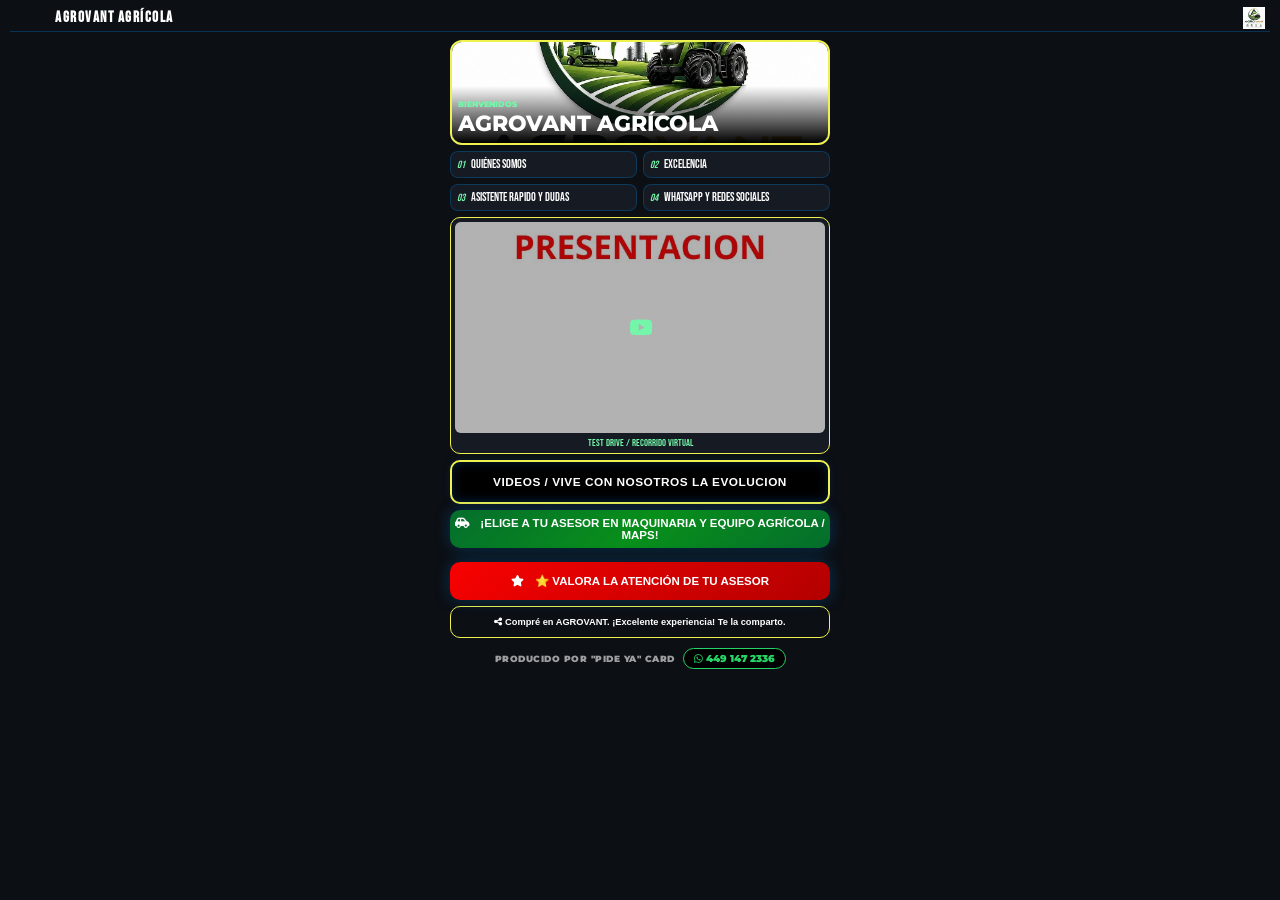
==== commit 9c4ad02a: "Add files via upload" ====
--- a/index.html
+++ b/index.html
@@ -7,18 +7,18 @@
     
     <!-- CONFIGURACIÓN DE OPEN GRAPH (OG SHARE) MEJORADA -->
     <meta property="og:type" content="website" />
-    <meta property="og:url" content="https://demo-maquinaria.pideya.contact/" />
-    <meta property="og:title" content="AGROVANT … potencia implacable para tu Produccion." />
-    <meta property="og:description" content="Explora la experiencia AGROVANT. Potencia, durabilidad y tecnología para maquinaria pesada y excavadoras." />
+    <meta property="og:url" content="https://demo-agricola.pideya.contact/" />
+    <meta property="og:title" content="AGROVANT AGRÍCOLA … potencia implacable para tu producción." />
+    <meta property="og:description" content="Explora la experiencia AGROVANT AGRÍCOLA. Potencia, durabilidad y tecnología de precisión para el campo." />
     
     <!-- Ruta absoluta apuntando a la nueva imagen y dominio de Cloudflare -->
-    <meta property="og:image" content="https://demo-maquinaria.pideya.contact/og_maquinaria.jpg" />
-    <meta property="og:image:secure_url" content="https://demo-maquinaria.pideya.contact/og_maquinaria.jpg" />
+    <meta property="og:image" content="https://demo-agricola.pideya.contact/og_agricola.jpg" />
+    <meta property="og:image:secure_url" content="https://demo-agricola.pideya.contact/og_agricola.jpg" />
     <meta property="og:image:type" content="image/jpeg" />
     <meta property="og:image:width" content="1200" />
     <meta property="og:image:height" content="630" />
 
-    <title>AGROVANT | CONECTA CARD</title>
+    <title>AGROVANT AGRÍCOLA | MAS VENTA</title>
     
     <link rel="stylesheet" href="style.css" />
     <link rel="stylesheet" href="https://cdnjs.cloudflare.com/ajax/libs/font-awesome/6.4.2/css/all.min.css">
@@ -29,7 +29,7 @@
     <section id="portada-hub" class="main-hub">
         <header class="magazine-header">
             <div class="header-title-container">
-                <h1 class="agency-name">AGROVANT</h1>
+                <h1 class="agency-name">AGROVANT AGRÍCOLA</h1>
                 <div class="download-track-container">
                     </div>
             </div>
@@ -38,10 +38,10 @@
 
         <div class="mosaic-grid">
             <div class="mosaic-item hero-block" onclick="openProfileZoom()">
-                <img id="profile-pic-img" src="assets/hero/main-photo.jpg" alt="POWER CONSTRUCTION">
+                <img id="profile-pic-img" src="assets/hero/main-photo.jpg" alt="AGROVANT AGRÍCOLA">
                 <div class="hero-overlay">
-                    <span class="edition-label">MAQUINARIA AGRICOLA</span>
-                    <h2 class="hero-title">AGROVANT</h2>
+                    <span class="edition-label">BIENVENIDOS</span>
+                    <h2 class="hero-title">AGROVANT AGRÍCOLA</h2>
                 </div>
             </div>
 
@@ -57,7 +57,7 @@
                         <span class="num">03</span> ASISTENTE RAPIDO Y DUDAS
                     </button>
                     <button class="mag-btn" onclick="showAppContent('cat4')">
-                        <span class="num">04</span> WHATSAPP Y REDES SOCIALES
+                        <span class="num">04</span> WHATSAPP Y REDES SOCIALES  
                     </button>
                 </div>
             </div>
@@ -79,8 +79,57 @@
 
             <div class="mosaic-item lead-block">
                 <button type="button" onclick="abrirCuestionario()" class="btn-shiny-gold shine-effect">
-                    <i class="fas fa-tractor" style="margin-right: 8px;"></i> ¡ELIGE A TU ASESOR EN MAQUINARIA Y EQUIPO AGRÍCOLA / MAPS!
+                    <i class="fas fa-car-side" style="margin-right: 8px;"></i> ¡ELIGE A TU ASESOR EN MAQUINARIA Y EQUIPO AGRÍCOLA / MAPS!
                 </button>
+            </div>
+
+            <!-- NUEVO BOTÓN INDEPENDIENTE: VALORA LA ATENCIÓN -->
+            <div class="mosaic-item lead-block" style="margin-top: 8px;">
+                <button type="button" onclick="abrirMenuReseñas()" class="btn-shiny-gold shine-effect" style="background: linear-gradient(135deg, #f80101 0%, #b30000 100%); color: #fff;">
+                    <i class="fas fa-star" style="margin-right: 8px;"></i> ⭐ VALORA LA ATENCIÓN DE TU ASESOR
+                </button>
+            </div>
+
+            <!-- MENÚ DE CONTACTO - SE GENERA DINÁMICAMENTE POR SCRIPT -->
+            <div id="miMenuContacto" class="menu-oculto" onclick="cerrarMenu()">
+                <div class="menu-contenido" onclick="event.stopPropagation()">
+                    <div class="bloque-mapa-guia" style="text-align: center; padding: 5px 0 15px 0; width: 100%;">
+                        <h3 style="font-size: 0.95rem; font-weight: bold; color: #fff; text-transform: uppercase; margin-bottom: 4px; font-family: 'Montserrat', sans-serif;">Contacta a tu Asesor Digital</h3>
+                        <p style="font-size: 0.7rem; color: rgba(255,255,255,0.7); margin-bottom: 12px; font-family: 'Montserrat', sans-serif; padding: 0 10px;">Elige al asesor de tu preferencia para recibir atención inmediata / Da clic a su nombre.</p>
+                        
+                        <!-- CÓMO LLEGAR DIRECTO -->
+                        <a id="boton-como-llegar-principal" 
+                           href="https://maps.app.goo.gl/DhjuGyGnGQF74pzT9" 
+                           target="_blank" 
+                           class="btn-menu maps-btn" 
+                           style="display: flex; align-items: center; justify-content: center; gap: 10px; width: 100%; padding: 12px; font-weight: bold; background-color: #f80101; color: white; border-radius: 8px; text-decoration: none; font-family: 'Montserrat', sans-serif; font-size: 0.85rem; box-shadow: 0 4px 12px rgba(0,0,0,0.3); border: 1px solid var(--brand-accent);"
+                           onclick="playClick()">
+                           <i class="fas fa-location-arrow"></i> CÓMO LLEGAR 
+                        </a>
+                    </div>
+
+                    <!-- Contenedor inyectado por JS -->
+                    <div id="contenedor-sucursales"></div>
+                    
+                    <!-- BOTÓN DE CIERRE FIJO -->
+                    <button onclick="cerrarMenu()" class="btn-cerrar">Cerrar</button>
+                </div>
+            </div>
+
+            <!-- NUEVO MENÚ OCULTO PARA RESEÑAS / FEEDBACK CONFIDENCIAL -->
+            <div id="miMenuReseñas" class="menu-oculto" onclick="cerrarMenuReseñas()">
+                <div class="menu-contenido" onclick="event.stopPropagation()">
+                    <div class="bloque-mapa-guia" style="text-align: center; padding: 5px 0 15px 0; width: 100%;">
+                        <h3 style="font-size: 0.95rem; font-weight: bold; color: #fff; text-transform: uppercase; margin-bottom: 4px; font-family: 'Montserrat', sans-serif;">Evaluación de Servicio (Confidencial)</h3>
+                        <p style="font-size: 0.7rem; color: rgba(255,255,255,0.7); margin-bottom: 12px; font-family: 'Montserrat', sans-serif; padding: 0 10px;">Elige a tu asesor para enviar tu calificación directamente a la Gerencia de Ventas.</p>
+                    </div>
+
+                    <!-- Contenedor inyectado por JS para las reseñas -->
+                    <div id="contenedor-reseñas-asesores" style="width: 100%; display: flex; flex-direction: column; gap: 8px;"></div>
+                    
+                    <!-- BOTÓN DE CIERRE FIJO -->
+                    <button onclick="cerrarMenuReseñas()" class="btn-cerrar" style="margin-top: 15px;">Cerrar</button>
+                </div>
             </div>
 
             <!-- MENÚ DE CONTACTO - SE GENERA DINÁMICAMENTE POR SCRIPT -->
@@ -129,10 +178,10 @@
     <div id="modal-negocios" class="overlay-modal brand-custom-modal" style="display: none;" onclick="closeBrandModal('modal-negocios')">
         <button class="btn-close-circular" onclick="closeBrandModal('modal-negocios')">×</button>
         <div class="network-scroll-box" onclick="event.stopPropagation()">
-            <h3 class="network-modal-title"><i class="fas fa-tractor"></i> VIVE LA EVOLUCIÓN EN LA TECNIFICACIÓN AGRÍCOLA</h3>
+            <h3 class="network-modal-title"><i class="fas fa-car"></i> VIVE LA EVOLUCIÓN</h3>
             <p class="network-modal-subtitle">Descubre lo que nos hace diferentes</p>
             <div class="network-buttons-grid">
-                <button class="btn-network-link" onclick="openNetworkCard('https://www.youtube.com/shorts/FwbBtcUpGAY')"><i class="fas fa-car-side"></i> EL PODER QUE TU MERECES</button>
+                <<button class="btn-network-link" onclick="openNetworkCard('https://www.youtube.com/shorts/FwbBtcUpGAY')"><i class="fas fa-car-side"></i> EL PODER QUE TU MERECES</button>
                 <button class="btn-network-link" onclick="openNetworkCard('https://www.youtube.com/shorts/fc2bsTRMNHc')"><i class="fas fa-charging-station"></i> TECNOLOGÍA E INNOVACIÓN</button>
                 <button class="btn-network-link" onclick="openNetworkCard('https://www.youtube.com/shorts/JU0436u47wg')"><i class="fas fa-tags"></i> ESTE ES TU MOMENTO</button>
                 <button class="btn-network-link" onclick="openNetworkCard('https://www.youtube.com/shorts/9zBeY1Ztyjo')"><i class="fas fa-wrench"></i> TODO LO QUE NECESITAS</button>
@@ -145,7 +194,7 @@
         <section class="tab-pane" id="cat1-pane" style="display: none;"><div id="grid-cat1" class="carousel-zigzag-grid"></div></section>
         <section class="tab-pane" id="cat2-pane" style="display: none;"><div id="grid-cat2" class="carousel-zigzag-grid"></div></section>
         
-        <!-- APARTADO DE PREGUNTAS FRECUENTES (ADAPTADO A AGENCIA DE MAQUINARIA AGRÍCOLA) -->
+        <!-- APARTADO DE PREGUNTAS FRECUENTES (ADAPTADO A CONCESIONARIA DE AUTOS) -->
         <section class="tab-pane" id="cat3-pane" style="display: none; padding: 20px; color: #fff; font-family: 'Montserrat', sans-serif;">
             <h2 class="pane-title" style="text-align: center; margin-bottom: 25px; font-weight: bold; letter-spacing: 1.5px;">PREGUNTAS FRECUENTES</h2>
             <div style="display: flex; flex-direction: column; gap: 15px; max-width: 600px; margin: 0 auto;">
@@ -183,7 +232,7 @@
             <div class="contact-panel-robust">
                 <p class="address-tag"><i class="fas fa-building"></i> ¡Síguenos en nuestras redes y canales oficiales!</p>
                 <div class="social-vertical-stack">
-                    <a id="link-whatsapp-direct" href="https://wa.me/5214491472336?text=Hi,%20I'm%20interested%20in%20booking%20a%20tour%20with%20Maya%20Blue%20Sailing." target="_blank" class="stack-btn" style="background-color: #25d366; color: #fff;"><i class="fab fa-whatsapp"></i> CHATEA POR WHATSAPP</a>
+                    <a id="link-whatsapp-direct" href="https://wa.me/5214491472336?text=Hi,%20I'm%20interested%20in%20booking%20a%20tour%20with%20Maya%20Blue%20Sailing." target="_blank" class="stack-btn" style="background-color: #25d366; color: #fff;"><i class="fab fa-whatsapp"></i> CHAT ON WHATSAPP</a>
                     <a id="link-web-chirey" href="https://images.unsplash.com/photo-1460925895917-afdab827c52f?auto=format&fit=crop&w=1200&q=80" target="_blank" class="stack-btn fb-color" style="background-color: #002d62;"><i class="fas fa-globe"></i> SITIO WEB OFICIAL</a>
                     <a id="link-fb-chirey" href="https://www.facebook.com/?locale=es_LA" target="_blank" class="stack-btn fb-color"><i class="fab fa-facebook"></i> FACEBOOK OFICIAL</a>
                     <a id="link-ig-chirey" href="https://www.instagram.com/my_sing_studio/" target="_blank" class="stack-btn" style="background: linear-gradient(45deg, #f09433 0%, #e6683c 25%, #dc2743 50%, #cc2366 75%, #bc1888 100%); color: #fff;"><i class="fab fa-instagram"></i> INSTAGRAM</a>
@@ -282,7 +331,7 @@
                 </div>
             </div>
 
-            <!-- PASO 2: Maquinaria o Equipo Agrícola de Interés -->
+            <!-- PASO 2: Vehículo de interés -->
 <div class="cuestionario-paso" id="paso-2" style="display:none;">
     <h4>PASO 2. ¿Qué tipo de maquinaria o implemento agrícola te interesa?</h4>
     <p class="paso-desc">Informa al asesor sobre el tipo de tractor, equipo o implemento requerido para tu campo.</p>
@@ -301,7 +350,7 @@
     </div>
 </div>
 
-            <!-- PASO 3: Tipo de Aplicación o Labores en el Campo -->
+            <!-- PASO 3: Tipo de vehículo -->
 <div class="cuestionario-paso" id="paso-3" style="display:none;">
     <h4>PASO 3. ¿Qué tipo de aplicación o labores principales realizarás en tu predio?</h4>
     <p class="paso-desc">Perfilado inicial de la operación y exigencia de trabajo en el terreno agrícola.</p>
@@ -321,7 +370,7 @@
     </div>
 </div>
 
-            <!-- PASO 4: Régimen de Operación y Temporada de Trabajo -->
+            <!-- PASO 4: Uso principal -->
 <div class="cuestionario-paso" id="paso-4" style="display:none;">
     <h4>PASO 4. ¿Cuál será el régimen de operación o temporada de trabajo en el campo?</h4>
     <p class="paso-desc">Segmentación de la exigencia operativa, ciclos de cultivo y desgaste del equipo.</p>
@@ -357,16 +406,15 @@
     </div>
 </div>
 
-            <!-- PASO 6: Método de adquisición y financiamiento -->
+            <!-- PASO 6: Método de adquisición -->
 <div class="cuestionario-paso" id="paso-6" style="display:none;">
-    <h4>PASO 6. ¿Qué esquema financiero o de adquisición requieres?</h4>
-    <p class="paso-desc">Perfilado del esquema corporativo y financiero para la inversión.</p>
+    <h4>PASO 6. ¿Cómo piensas adquirirlo?</h4>
+    <p class="paso-desc">Perfilado del esquema financiero.</p>
     <div class="opciones-vertical">
-        <button type="button" class="btn-opcion-q" onclick="guardarDatoPaso(6, 'metodo', 'Crédito Refaccionario / Bancario')">Crédito Bancario / Refaccionario</button>
-        <button type="button" class="btn-opcion-q" onclick="guardarDatoPaso(6, 'metodo', 'Arrendamiento Puro / Leasing (Deducible)')">Arrendamiento Puro (Leasing)</button>
-        <button type="button" class="btn-opcion-q" onclick="guardarDatoPaso(6, 'metodo', 'Arrendamiento Financiero')">Arrendamiento Financiero</button>
-        <button type="button" class="btn-opcion-q" onclick="guardarDatoPaso(6, 'metodo', 'Pago de Contado / Recursos Propios')">Contado / Recursos Propios</button>
-        <button type="button" class="btn-opcion-q" onclick="guardarDatoPaso(6, 'metodo', 'Requiere Asesoría Financiera / Corridas')">Requiere Asesoría y Corridas</button>
+        <button type="button" class="btn-opcion-q" onclick="guardarDatoPaso(6, 'metodo', 'Contado')">Contado</button>
+        <button type="button" class="btn-opcion-q" onclick="guardarDatoPaso(6, 'metodo', 'Crédito')">Crédito</button>
+        <button type="button" class="btn-opcion-q" onclick="guardarDatoPaso(6, 'metodo', 'Arrendamiento')">Arrendamiento</button>
+        <button type="button" class="btn-opcion-q" onclick="guardarDatoPaso(6, 'metodo', 'Aún no lo sé')">Aún no lo sé</button>
     </div>
     <!-- Botones de navegación integrados -->
     <div class="cuestionario-footer" style="margin-top: 20px; display: flex; justify-content: space-between;">
@@ -375,7 +423,7 @@
     </div>
 </div>
 
-            <!-- PASO 7: Presupuesto o Rango de Inversión en Maquinaria -->
+            <!-- PASO 7: Presupuesto -->
 <div class="cuestionario-paso" id="paso-7" style="display:none;">
     <h4>PASO 7. ¿Cuál es tu rango de inversión aproximado por equipo o maquinaria?</h4>
     <p class="paso-desc">Clasificación del capital o capacidad de enganche/inversión (MXN).</p>
@@ -393,7 +441,7 @@
     </div>
 </div>
 
-            <!-- PASO 8: Promoción o incentivo comercial de interés -->
+            <!-- PASO 8: Promoción de interés -->
 <div class="cuestionario-paso" id="paso-8" style="display:none;">
     <h4>PASO 8. ¿Qué incentivo comercial o programa te interesa aplicar?</h4>
     <p class="paso-desc">Mide directamente la efectividad de las campañas y bonos vigentes para maquinaria y paquetes agrícolas.</p>
@@ -412,33 +460,37 @@
     </div>
 </div>
 
-            <!-- PASO 9: Canal de origen y Auditoría ROI -->
-<div class="cuestionario-paso" id="paso-9" style="display:none;">
-    <h4>PASO 9. ¿Cómo conociste nuestra DISTRIBUIDORA DE MAQUINARIA AGRÍCOLA?</h4>
-    <p class="paso-desc">Auditoría pura de Retorno de Inversión (ROI) para proyectos del campo y agroindustria.</p>
+            <!-- PASO 9: Canal de origen y Selección de Asesor -->
+<<div class="cuestionario-paso" id="paso-9" style="display:none;">
+    <h4>PASO 9. ¿Cómo conociste nuestra AGENCIA?</h4>
+    <p>Auditoría pura de Retorno de Inversión (ROI) en publicidad.</p>
     <div class="opciones-grid">
-        <button type="button" class="btn-opcion-q" onclick="guardarDatoPaso(9, 'origen', 'Mi asesor comercial')">Mi asesor comercial</button>
-        <button type="button" class="btn-opcion-q" onclick="guardarDatoPaso(9, 'origen', 'Recomendación / Colega Productor')">Recomendación / Colega</button>
-        <button type="button" class="btn-opcion-q" onclick="guardarDatoPaso(9, 'origen', 'Facebook / Redes Sociales')">Facebook / Redes Sociales</button>
-        <button type="button" class="btn-opcion-q" onclick="guardarDatoPaso(9, 'origen', 'Expo / Feria Agrícola o Ganadera')">Expo / Feria Agrícola</button>
-        <button type="button" class="btn-opcion-q" onclick="guardarDatoPaso(9, 'origen', 'WhatsApp / Mensajería')">WhatsApp / Mensajería</button>
-        <button type="button" class="btn-opcion-q" onclick="guardarDatoPaso(9, 'origen', 'Búsqueda en Google')">Búsqueda en Google</button>
-        <button type="button" class="btn-opcion-q" onclick="guardarDatoPaso(9, 'origen', 'Sitio Web Oficial')">Sitio Web Oficial</button>
-        <button type="button" class="btn-opcion-q" onclick="guardarDatoPaso(9, 'origen', 'Código QR / Rancho o Distribuidora')">Código QR / Rancho</button>
-        <button type="button" class="btn-opcion-q" onclick="guardarDatoPaso(9, 'origen', 'Otro medio')">Otro medio</button>
+        <button class="btn-opcion-q" onclick="guardarDatoPaso(9, 'origen', 'Mi asesor')">Mi asesor</button>
+        <button class="btn-opcion-q" onclick="guardarDatoPaso(9, 'origen', 'Un amigo')">Un amigo</button>
+        <button class="btn-opcion-q" onclick="guardarDatoPaso(9, 'origen', 'Facebook')">Facebook</button>
+        <button class="btn-opcion-q" onclick="guardarDatoPaso(9, 'origen', 'Instagram')">Instagram</button>
+        <button class="btn-opcion-q" onclick="guardarDatoPaso(9, 'origen', 'WhatsApp')">WhatsApp</button>
+        <button class="btn-opcion-q" onclick="guardarDatoPaso(9, 'origen', 'Google')">Google</button>
+        <button class="btn-opcion-q" onclick="guardarDatoPaso(9, 'origen', 'Sitio web')">Sitio web</button>
+        <button class="btn-opcion-q" onclick="guardarDatoPaso(9, 'origen', 'Código QR')">Código QR</button>
+        <button class="btn-opcion-q" onclick="guardarDatoPaso(9, 'origen', 'Otro')">Otro</button>
     </div>
     
     <div class="cuestionario-footer" style="margin-top: 20px; display: flex; justify-content: space-between;">
-        <button type="button" id="btn-q-prev" class="btn-q-nav" onclick="cambiarPasoCuestionario(-1)">Anterior</button>
-        <button type="button" id="btn-q-next" class="btn-q-nav" onclick="cambiarPasoCuestionario(1)">Siguiente</button>
+        <button id="btn-q-prev" class="btn-q-nav" onclick="cambiarPasoCuestionario(-1)">Anterior</button>
+        <button id="btn-q-next" class="btn-q-nav" onclick="cambiarPasoCuestionario(1)">Siguiente</button>
     </div>
 </div>
 
 <div class="cuestionario-paso" id="paso-10" style="display:none;">
-    <h4>PASO 10. Selecciona a tu asesor</h4>
+    <h4>PASO 10. Asesor Sugerido</h4>
     <div style="margin-top: 20px; padding: 15px; border-top: 2px solid #f80101;">
-        <p>Para brindarte una atención personalizada, elige a tu asesor de confianza:</p>
-        <select id="asesor-selector" style="width: 100%; padding: 10px; margin-top: 10px;">
+        <p>Con la información que nos diste, te sugerimos al asesor da clic en su pestaña:</p>
+        <!-- Esta parte mostrará el nombre del asesor que el sistema elija -->
+        <h3 id="texto-asesor-sugerido" style="color: #f80101; text-align: center; margin: 10px 0;">ASESOR 1</h3>
+        
+        <p style="font-size: 14px; margin-top: 15px;">Pero si prefieres, puedes cambiarlo aquí:</p>
+        <select id="asesor-selector" style="width: 100%; padding: 10px; margin-top: 10px; background: #333; color: white; border: 1px solid #555;">
             <option value="ASESOR 1">ASESOR 1</option>
             <option value="ASESOR 2">ASESOR 2</option>
             <option value="ASESOR 3">ASESOR 3</option>
@@ -448,9 +500,9 @@
         </select>
     </div>
     <div style="margin-top: 20px;">
-        <button style="width: 100%; padding: 15px; background-color: #f80101; color: white; border: none; cursor: pointer;" onclick="finalizarCuestionarioYMostrarAsesores()">FINALIZAR Y ENVIAR</button>
+        <button style="width: 100%; padding: 15px; background-color: #f80101; color: white; border: none; cursor: pointer; font-weight: bold;" onclick="finalizarCuestionarioYMostrarAsesores()">FINALIZAR Y ENVIAR</button>
     </div>
     <div class="cuestionario-footer" style="margin-top: 20px;">
-        <button id="btn-q-prev" class="btn-q-nav" onclick="cambiarPasoCuestionario(-1)">Anterior</button>
+        <button id="btn-q-prev" class="btn-q-nav" onclick="cambiarPasoCuestionario(-1)" style="background: none; border: 1px solid #555; color: white; padding: 10px; cursor: pointer;">Anterior</button>
     </div>
 </div>
--- a/style.css
+++ b/style.css
@@ -80,7 +80,7 @@
 .btn-next { right: 10px; }
 .btn-close-circular { position: absolute; top: 15px; right: 15px; background: var(--brand-accent); color: #fff; width: 40px; height: 40px; border-radius: 50%; border: 3px solid #fff; z-index: 10003; display: flex; align-items: center; justify-content: center; font-size: 1.2rem; font-weight: bold; cursor: pointer; }
 
-.text-zoom-card { background: #0d8836; color: #fffdfd; padding: 25px; border-radius: 15px; border: 5px solid var(--brand-accent); width: 85%; max-width: 400px; position: relative; }
+.text-zoom-card { background: #fff; color: #000; padding: 25px; border-radius: 15px; border: 5px solid var(--brand-accent); width: 85%; max-width: 400px; position: relative; }
 .card-branding-header { display: flex; align-items: center; margin-bottom: 5px; }
 #text-zoom-title { font-family: 'Bebas Neue'; font-size: 1.5rem; letter-spacing: 1px; color: var(--brand-accent); }
 .gold-divider { border: 1px solid var(--brand-accent); margin: 15px 0; opacity: 0.5; }
